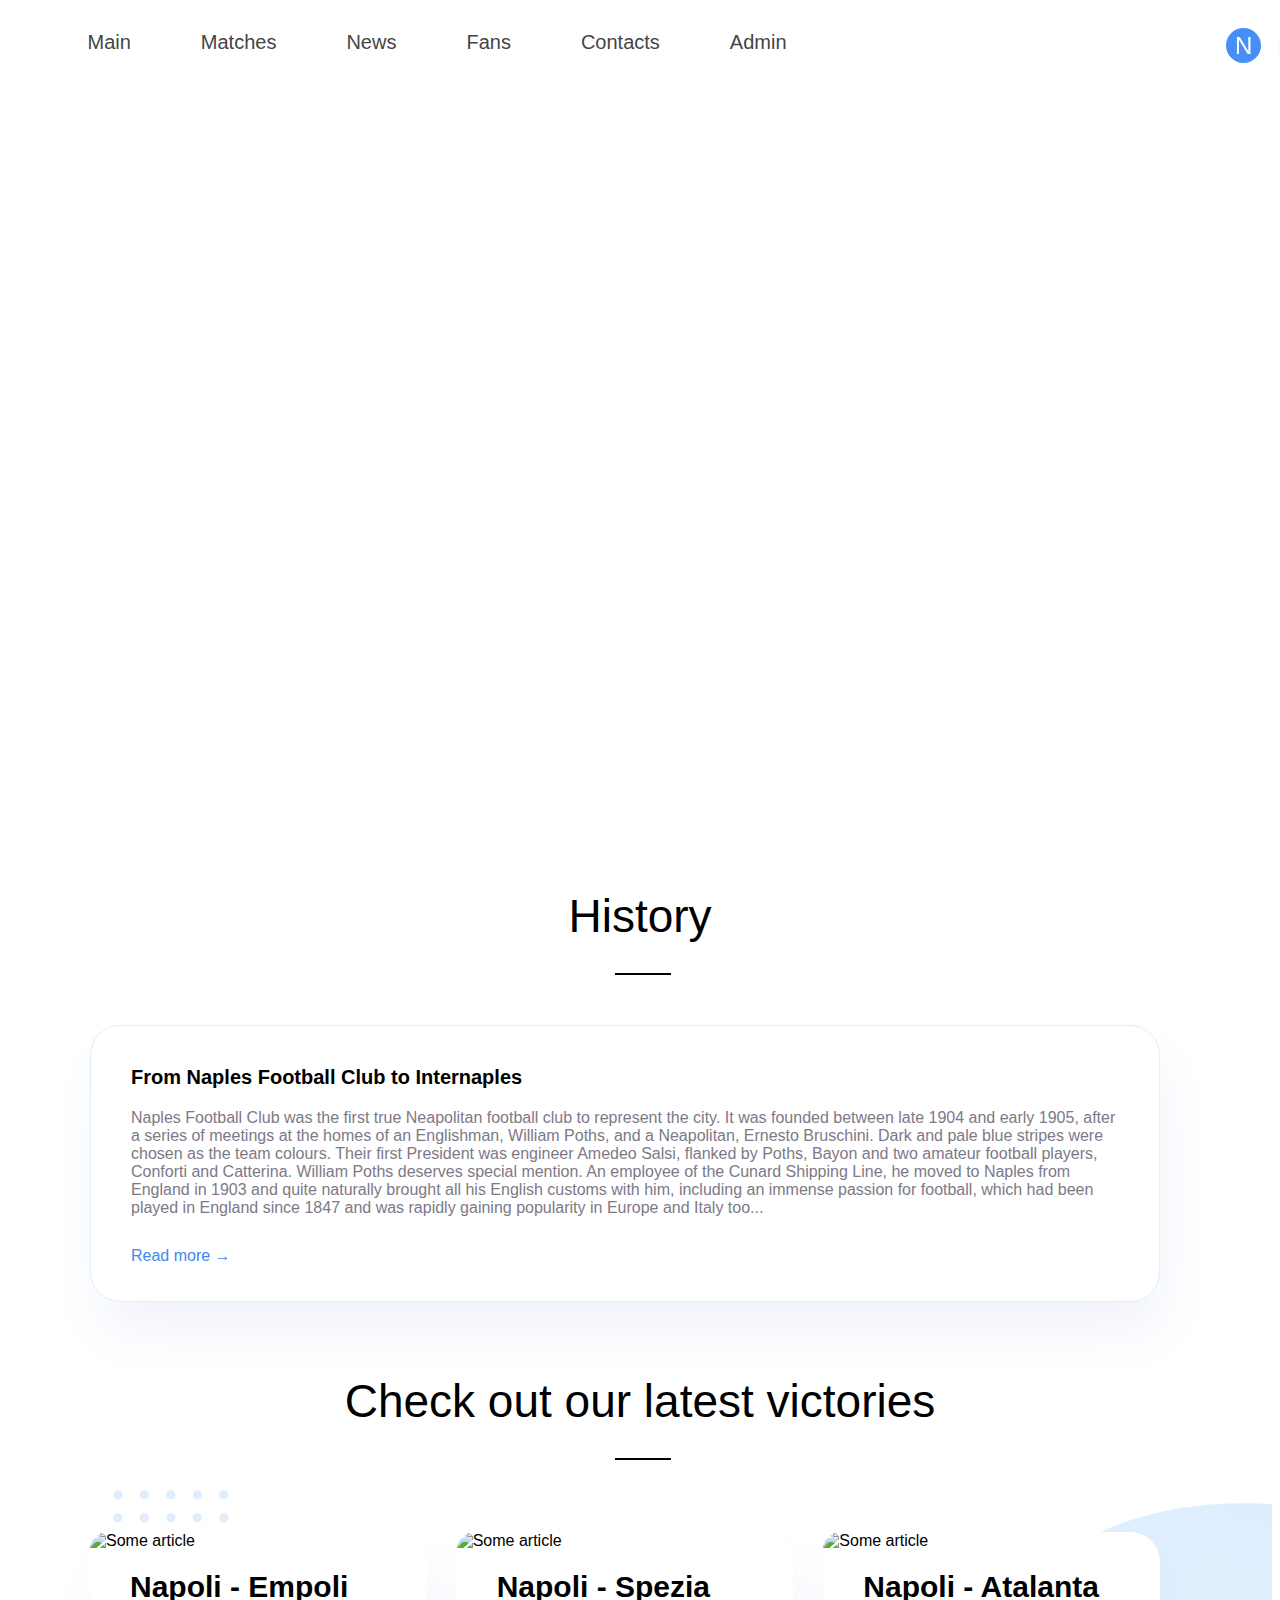
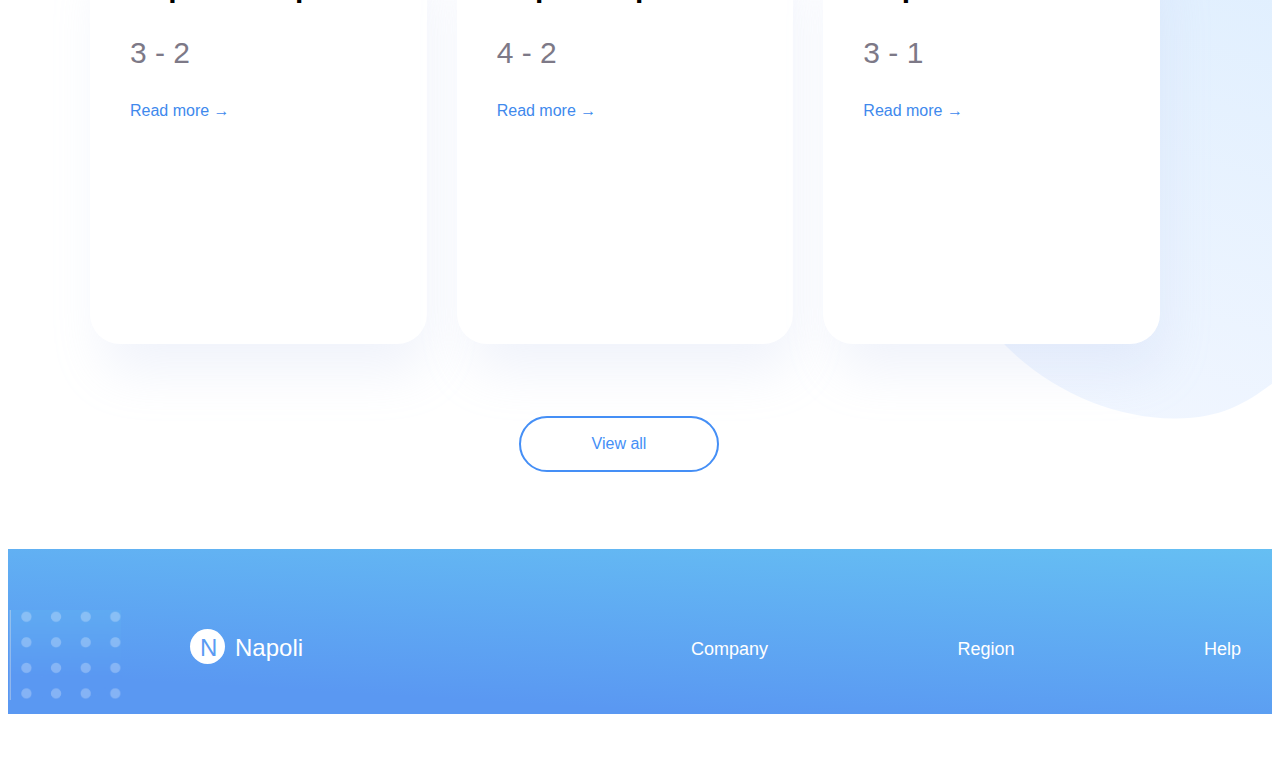
==== index.html @ af4bb9e5 "Adding site code" ====
<!DOCTYPE html>
<head>
  <title>Napoli</title>
  <link rel="stylesheet" href="css/styles.css">
  <style>
    li {
     list-style-type: none; 
    }
   </style>
</head>


<body>
  <header class="header">
    <div class="container-header">
        <nav class="flex-container-header">
           <ul>
             <li><a href="#"><i class="flex-container_element"></i>Main</a></li>
             <li><a href="#"><i class="flex-container_element"></i>Matches</a>
               <ul>
                 <li><a href="#">Current matches</a></li>
                 <li><a href="#">Future matches</a></li>
                 <li><a href="#">Results of past matches</a></li>
               </ul> 
             </li> 
             <li><a href="#"><i class="flex-container_element"></i>News</a></li>
             <li><a href="#"><i class="flex-container_element"></i>Fans</a></li>
             <li><a href="#"><i class="flex-container_element"></i>Contacts</a></li>
             <li><a href="#"><i class="flex-container_element"></i>Admin</a></li>
           </ul>
        </nav>
    </header>
    <div class="logo">
      <div id="circle1"></div>  
      <h2 class="header-t_in_circle">N</h2>
      <h2 class="header-trafalgar">Napoli</h2>
    </div>
  


  <section class="history">
    <h1 class="title">History</h1>
      <div id="rectangle3"></div> 
      <div class="container">
            <div class="history_container">
              <div class="history_info__title">From Naples Football Club to Internaples</div>
              <div class="history_info__text">Naples Football Club was the first true Neapolitan football club to represent the city.  It was founded between late 1904 and early 1905, after a series of meetings at the homes of an Englishman, William Poths, and a Neapolitan, Ernesto Bruschini.  Dark and pale blue stripes were chosen as the team colours. Their first President was engineer Amedeo Salsi, flanked by Poths, Bayon and two amateur football players, Conforti and Catterina. William Poths deserves special mention. An employee of the Cunard Shipping Line, he moved to Naples from England in 1903 and quite naturally brought all his English customs with him, including an immense passion for football, which had been played in England since 1847 and was rapidly gaining popularity in Europe and Italy too... 
              </div>
              <div class="article_read">Read more &rarr;</div>  
            </div>
      </div>
    </div>
  </section>


  <section class="article">
    <h1 class="title">Check out our latest victories</h1>
    <div class="article_background">
      <div id="rectangle2"></div> 
      <div class="container">
        <div class="article_inner">
          <div class="article_info">
            <div class="article_container">
              <img src="https://napoli.ws/wp-content/uploads/2018/11/napoli-empoli.jpg" alt="Some article" class="article_info__image">
              <div class="article_info__title">Napoli - Empoli</div>
              <div class="article_info__text">3 - 2</div>
              <div class="article_read">Read more &rarr;</div>  
            </div>
            <div class="article_container">
              <img src="https://sport.virgilio.it/img/dirette/napoli-spezia.jpg" alt="Some article" class="article_info__image">
              <div class="article_info__title">Napoli - Spezia</div>
              <div class="article_info__text">4 - 2</div>
              <div class="article_read">Read more &rarr;</div>  
            </div>
            <div class="article_container">
              <img src="https://cdn.footboom.net/img/upload/4/85aa8-Napoli-Atalanta-Kubok-Italii.jpeg" alt="Some article" class="article_info__image">
              <div class="article_info__title">Napoli - Atalanta</div>
              <div class="article_info__text">3 - 1</div>
              <div class="article_read">Read more &rarr;</div>  
            </div>
          </div>
          <button class="article_button-view">View all</button>
        </div>
      </div>
    </div>
  </section>


  <footer class="footer">
    <div class="footer_inner">
      <div class="footer_container">
        <div class="footer_trafalgar">
          <div id="footer_circle2"></div>  
          <h2 class="footer_header-t_in_circle2">N</h2>
          <h2 class="footer_header-trafalgar2">Napoli</h2>
        </div>
        <div class="footer_element">
          <div class="footer_elements">Company</div>
          <div class="footer_elements">Region</div>
          <div class="footer_elements">Help</div>
        </div>
      </div>
    </div>
  </footer>
</body>
</html>
---- css/styles.css ----
body {
  background: white;
  font-family: "Roboto", "Arial", sans-serif;
}


/*header*/

.container-header {
  height: 80px;
  background-color: #ffffff;
  position:fixed;
  top:0;
  width: 100%;
}

.flex-container_element {
  color: #7D7987;
  font-weight: 100;
} 

.logo {
  position:fixed;
}

#circle1 {
  width: 35px;
  height: 35px;
  background: #458FF6;
  border-radius: 50%;
  position: relative;
  top: -830px;
  left: 1218px;
}

.header-t_in_circle{
  color: #ffffff;
  font-weight: 500;
  position: relative;
  bottom: 881px;
  left: 1227px;
}

.header-trafalgar {
  color: #233348;
  font-weight: 500;
  position: relative;
  bottom: 928px;
  left: 1270px;
}

.flex-container-header ul,  
.flex-container-header ol{
 list-style: none;
}    

.flex-container-header> ul li a{
  display: block;
  padding: 15px 30px 0px 40px;
  font-size: 20px;
  color: #454547;
  text-decoration: none;
 }    

.flex-container-header > ul{
  width: 60%;
  display: flex;
  justify-content: center;
 }    

 .flex-container-header li ul{
  position: relative;
  left: -20px;
  margin-top: 12px;
  max-width: 200px;
  margin-right: -100px;
  font-size: large;
 }    

 .flex-container-header li > ul li{
  border-top: 1px solid #c7c8ca;
 }    

 .flex-container-header li > ul li a{
  padding: 10px;
  text-transform: none;
  background: #ffffff;
 }    


/*hover menu*/

.flex-container-header li ul{
  max-width: 150px;
  display: none;
 } 

 .flex-container-header li:hover > ul{
  display: block;
 }    


/*container*/

.container {
  max-width: 1100px;
  margin: 0 auto;
}

.header {
  background: url(https://forzaitalianfootball.com/wp-content/uploads/2021/06/NAPOLI-SEASON-REVIEW.jpg) no-repeat 70% 35% ;
  height: 1100px;
  margin-bottom: -200px;
  margin-top: -50px;
}

.article_dot {
  position: relative;
  left:850px;
  top: 60px;
}


/*history*/

#rectangle3 {
  width: 56px;
  height: 2px;
  background: #000000;
  margin: 30px 0 50px;
  position: relative;
  left: 48%;
}

.history_container {
  display: flex;
  height: 275px;
  background-color: white;
  flex-direction: column;
  margin-right: 30px;
  margin-bottom: 72px;
  border-radius: 30px;
  border: 1px solid #dfedff;
  -webkit-box-shadow: 7px 33px 52px -6px rgba(178,194,237,0.2);
-moz-box-shadow: 7px 33px 52px -6px rgba(178,194,237,0.2);
box-shadow: 7px 33px 52px -6px rgba(178,194,237,0.2);
}

.history_info__title {
  font-weight: 600;
  font-size: 20px;
  color: #000000;
  margin: 40px 40px 10px;
}

.history_info__text {
  font-weight: 100;
  font-size: 16px;
  line-height: 18px;
  color: #7D7987;
  margin: 10px 40px;
}


/*article*/

.title {
  font-weight: 500;
  font-size: 46px;
  color: #000000;
  margin-bottom: 10px;
  text-align: center;
}

#rectangle2 {
  width: 56px;
  height: 2px;
  background: #000000;
  margin: 30px 0 72px;
  position: relative;
  left: 48%;
}

.article > .container {
  display: flex;
  align-items: center;
}

.article_container {
  display: flex;
  height: 412px;
  width: 400px;
  background-color: white;
  flex-direction: column;
  margin-right: 30px;
  margin-bottom: 72px;
  border-radius: 30px;
  -webkit-box-shadow: 7px 33px 52px -6px rgba(178,194,237,0.2);
-moz-box-shadow: 7px 33px 52px -6px rgba(178,194,237,0.2);
box-shadow: 7px 33px 52px -6px rgba(178,194,237,0.2);
}

.article {
  background: url(../images/Vector.svg) no-repeat 110%;
  height: 775px;
}

.article_info__image {
  border-radius: 30px 30px 0 0;
  max-width:100%;
  height:auto;
}

.article_background{
  background: url(../images/dot.svg) no-repeat 8% 3%;
  background-size: 150px 135px;
}

.article_info {
  display: flex;
  margin-top: 60px;
}

.article_info__item {
  margin-right: 30px;
}

.article_info__title {
  width: 244px;
  font-weight: 600;
  font-size: 30px;
  color: #000000;
  margin: 20px 40px;
}

.article_info__text {
  width: 244px;
  font-weight: 100;
  font-size: 30px;
  line-height: 18px;
  color: #7D7987;
  margin: 20px 40px;
}

.article_read {
  margin: 20px 40px 120px 40px;
  color: #4089ED;
}

.article_button-view {
  width: 200px;
  height: 56px;
  font-weight: 500;
  font-size: 16px;
  color: #458FF6;
  background: #ffffff;
  border: 2px solid #458FF6;
  border-radius: 50px;
  position: relative;
  left: 39%;
}



/*footer*/

.footer {
  background: linear-gradient(183.41deg, #67C3F3 -8.57%, #5A98F2 82.96%);
  height: 165px;
}

.footer_inner{
  background: url(../images/dot2.svg) no-repeat left bottom;
  background-size: 115px 90px;
}

.footer_container {
  display: flex;
  flex-direction: row;
}

.footer_element {
  display: flex;
  position: relative;
  left: 615px;
  bottom: -25px;
  align-items: center;
  justify-content: space-between;
  width: 550px;
}

#footer_circle2 {
  width: 35px;
  height: 35px;
  background: #ffffff;
  border-radius: 50%;
  position: relative;
  top: 80px;
  left: 182px;
}

.footer_header-t_in_circle2 {
  color: #5B9BF3;
  font-weight: 500;
  position: relative;
  bottom: -30px;
  left: 192px;
}

.footer_header-trafalgar2 {
  color: #ffffff;
  font-weight: 500;
  position: relative;
  bottom: 18px;
  left: 227px;
}

.footer_elements {
  color: #ffffff;
  font-size: 18px;
}
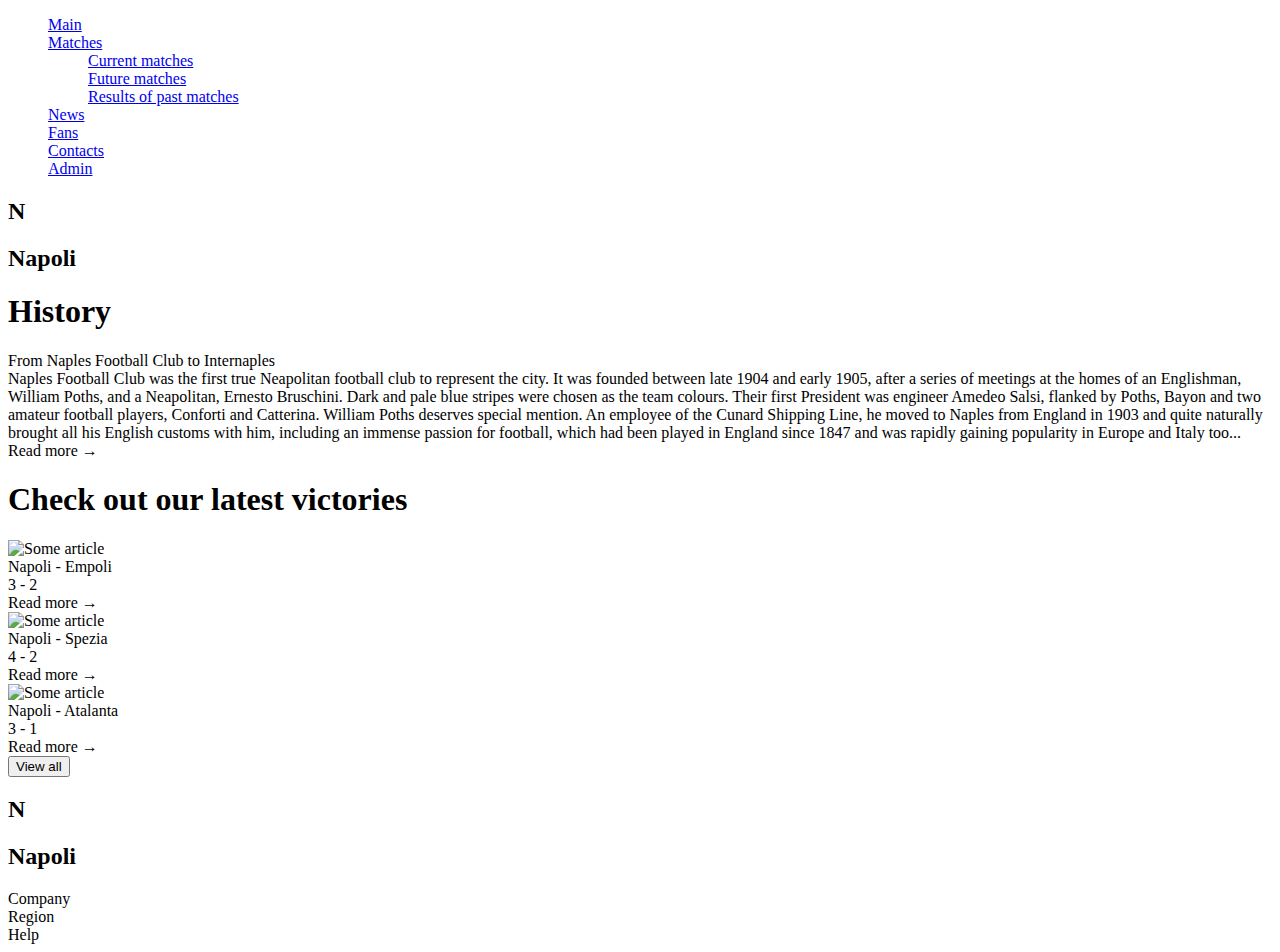
==== commit ff4aab46: "Update index.html" ====
--- a/index.html
+++ b/index.html
@@ -1,7 +1,7 @@
 <!DOCTYPE html>
 <head>
   <title>Napoli</title>
-  <link rel="stylesheet" href="css/styles.css">
+  <link rel="stylesheet" href="css/main.css">
   <style>
     li {
      list-style-type: none; 
@@ -15,7 +15,7 @@
     <div class="container-header">
         <nav class="flex-container-header">
            <ul>
-             <li><a href="#"><i class="flex-container_element"></i>Main</a></li>
+             <li><a href="index.html"><i class="flex-container_element"></i>Main</a></li>
              <li><a href="#"><i class="flex-container_element"></i>Matches</a>
                <ul>
                  <li><a href="#">Current matches</a></li>
@@ -25,65 +25,67 @@
              </li> 
              <li><a href="#"><i class="flex-container_element"></i>News</a></li>
              <li><a href="#"><i class="flex-container_element"></i>Fans</a></li>
-             <li><a href="#"><i class="flex-container_element"></i>Contacts</a></li>
+             <li><a href="contacts.html"><i class="flex-container_element"></i>Contacts</a></li>
              <li><a href="#"><i class="flex-container_element"></i>Admin</a></li>
            </ul>
         </nav>
-    </header>
-    <div class="logo">
-      <div id="circle1"></div>  
-      <h2 class="header-t_in_circle">N</h2>
-      <h2 class="header-trafalgar">Napoli</h2>
-    </div>
+  </header>
+      <div class="logo">
+        <div id="circle1"></div>  
+        <h2 class="header-t_in_circle">N</h2>
+        <h2 class="header-trafalgar">Napoli</h2>
+      </div>
   
 
 
-  <section class="history">
-    <h1 class="title">History</h1>
-      <div id="rectangle3"></div> 
-      <div class="container">
-            <div class="history_container">
-              <div class="history_info__title">From Naples Football Club to Internaples</div>
-              <div class="history_info__text">Naples Football Club was the first true Neapolitan football club to represent the city.  It was founded between late 1904 and early 1905, after a series of meetings at the homes of an Englishman, William Poths, and a Neapolitan, Ernesto Bruschini.  Dark and pale blue stripes were chosen as the team colours. Their first President was engineer Amedeo Salsi, flanked by Poths, Bayon and two amateur football players, Conforti and Catterina. William Poths deserves special mention. An employee of the Cunard Shipping Line, he moved to Naples from England in 1903 and quite naturally brought all his English customs with him, including an immense passion for football, which had been played in England since 1847 and was rapidly gaining popularity in Europe and Italy too... 
-              </div>
-              <div class="article_read">Read more &rarr;</div>  
-            </div>
+  <main>
+     <section class="history">
+      <h1 class="title">History</h1>
+        <div id="rectangle3"></div> 
+        <div class="container">
+              <div class="history_container">
+                <div class="history_info__title">From Naples Football Club to Internaples</div>
+                <div class="history_info__text">Naples Football Club was the first true Neapolitan football club to represent the city.  It was founded between late 1904 and early 1905, after a series of meetings at the homes of an Englishman, William Poths, and a Neapolitan, Ernesto Bruschini.  Dark and pale blue stripes were chosen as the team colours. Their first President was engineer Amedeo Salsi, flanked by Poths, Bayon and two amateur football players, Conforti and Catterina. William Poths deserves special mention. An employee of the Cunard Shipping Line, he moved to Naples from England in 1903 and quite naturally brought all his English customs with him, including an immense passion for football, which had been played in England since 1847 and was rapidly gaining popularity in Europe and Italy too... 
+                </div>
+                <div class="article_read">Read more &rarr;</div>  
+             </div>
+        </div>
       </div>
-    </div>
-  </section>
+    </section>
 
 
-  <section class="article">
-    <h1 class="title">Check out our latest victories</h1>
-    <div class="article_background">
-      <div id="rectangle2"></div> 
-      <div class="container">
-        <div class="article_inner">
-          <div class="article_info">
-            <div class="article_container">
-              <img src="https://napoli.ws/wp-content/uploads/2018/11/napoli-empoli.jpg" alt="Some article" class="article_info__image">
-              <div class="article_info__title">Napoli - Empoli</div>
-              <div class="article_info__text">3 - 2</div>
-              <div class="article_read">Read more &rarr;</div>  
+    <section class="article">
+     <h1 class="title">Check out our latest victories</h1>
+     <div class="article_background">
+       <div id="rectangle2"></div> 
+       <div class="container">
+          <div class="article_inner">
+            <div class="article_info">
+              <div class="article_container">
+                <img src="https://napoli.ws/wp-content/uploads/2018/11/napoli-empoli.jpg" alt="Some article" class="article_info__image">
+                <div class="article_info__title">Napoli - Empoli</div>
+                <div class="article_info__text">3 - 2</div>
+                <div class="article_read">Read more &rarr;</div>  
+              </div>
+              <div class="article_container">
+                <img src="https://sport.virgilio.it/img/dirette/napoli-spezia.jpg" alt="Some article" class="article_info__image">
+                <div class="article_info__title">Napoli - Spezia</div>
+                <div class="article_info__text">4 - 2</div>
+                <div class="article_read">Read more &rarr;</div>  
+              </div>
+              <div class="article_container">
+                <img src="https://cdn.footboom.net/img/upload/4/85aa8-Napoli-Atalanta-Kubok-Italii.jpeg" alt="Some article" class="article_info__image">
+                <div class="article_info__title">Napoli - Atalanta</div>
+                <div class="article_info__text">3 - 1</div>
+                <div class="article_read">Read more &rarr;</div>  
+              </div>
             </div>
-            <div class="article_container">
-              <img src="https://sport.virgilio.it/img/dirette/napoli-spezia.jpg" alt="Some article" class="article_info__image">
-              <div class="article_info__title">Napoli - Spezia</div>
-              <div class="article_info__text">4 - 2</div>
-              <div class="article_read">Read more &rarr;</div>  
-            </div>
-            <div class="article_container">
-              <img src="https://cdn.footboom.net/img/upload/4/85aa8-Napoli-Atalanta-Kubok-Italii.jpeg" alt="Some article" class="article_info__image">
-              <div class="article_info__title">Napoli - Atalanta</div>
-              <div class="article_info__text">3 - 1</div>
-              <div class="article_read">Read more &rarr;</div>  
-            </div>
+            <button class="article_button-view">View all</button>
           </div>
-          <button class="article_button-view">View all</button>
         </div>
       </div>
-    </div>
-  </section>
+    </section>
+  </main>
 
 
   <footer class="footer">
@@ -103,4 +105,4 @@
     </div>
   </footer>
 </body>
-</html>+</html>
